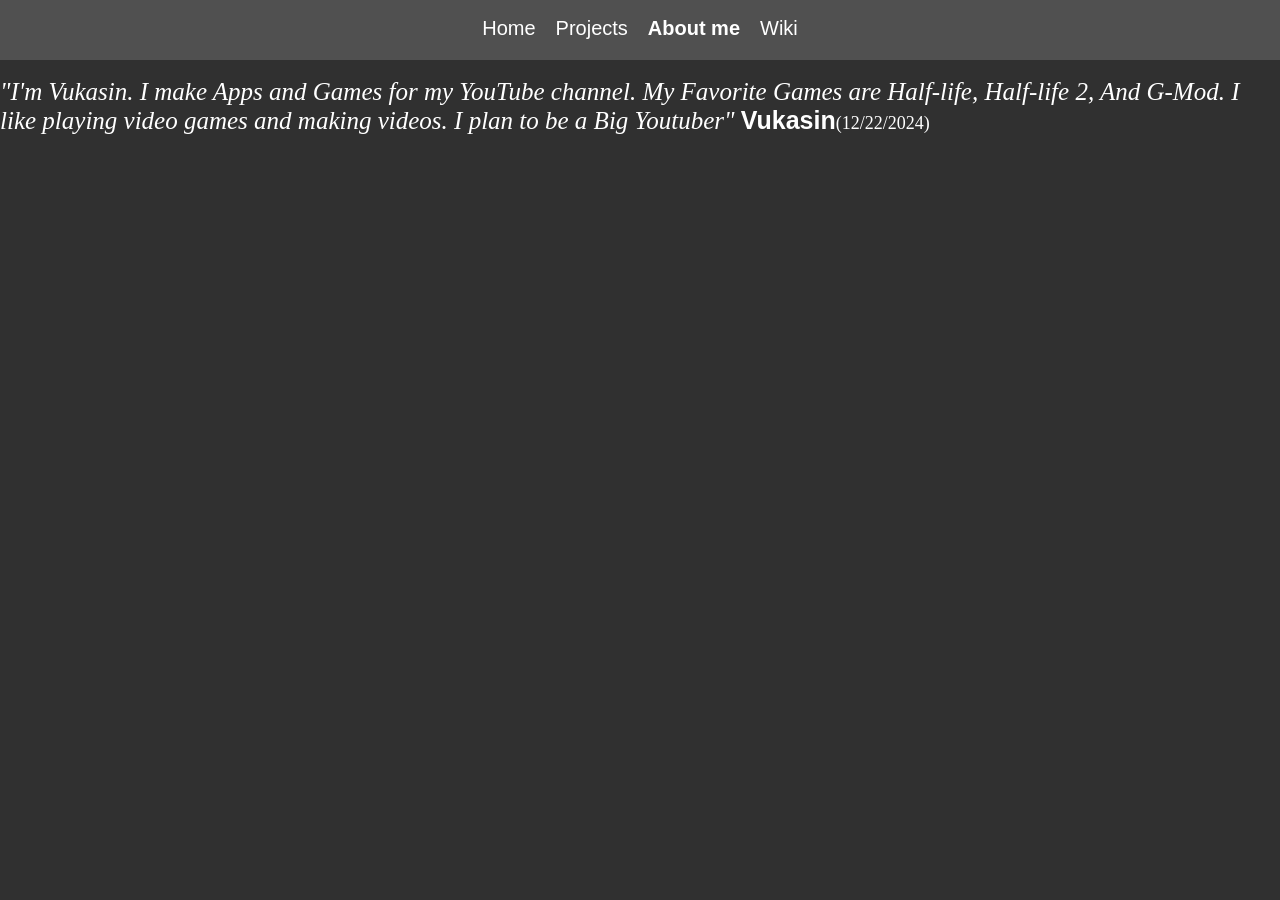
==== about.html @ ecef1e7b "Fixed Bugs and made the intire page Darker" ====
<!DOCTYPE html>
<html>
	<head>
		<title>About me</title>
		<meta name="viewport" content="width=device-width, initial-scale=1">
		<meta name="darkreader-lock">
		<link rel="stylesheet" type="text/css" href="main.css">
		<link href="https://fonts.googleapis.com/css2?family=Ubuntu:wght@300;400&display=swap" rel="stylesheet">
		<style type="text/css">
		.auto-style1 {
			font-family: Arial;
		}
		.auto-style2 {
			font-family: Cambria, Cochin, Georgia, Times, "Times New Roman", serif;
			font-size: large;
		}
		.auto-style3 {
			font-style: normal;
		}
		.auto-style4 {
	font-family: "Gill Sans", "Gill Sans MT", Calibri, "Trebuchet MS", sans-serif;
}
		</style>
	</head>
	<body id="mb" class="body">
	<div class="cmnt">
	<p class="links"><a href="index.html">Home</a><a href="projects.html">Projects</a><strong>About me</strong><a href="wiki/index.html">Wiki</a></p>
	</div>

	<div class="yes"><p class="auto-style2" ><em>&quot;I'm Vukasin. I make Apps and Games for my YouTube channel. My Favorite Games are Half-life, Half-life 2, And G-Mod. I like playing video games and making videos. I plan to be a Big Youtuber&quot;</em><dfn class="auto-style3"> </dfn><strong><span class="auto-style4">Vukasin</span></strong>(12/22/2024)</p></dir>
	</body>
</html>
---- main.css ----
﻿.f1 {
	border-radius: 10px;
	white-space: nowrap;
	background-color: #606060;
	margin-bottom: 5px;
	height: 70px;
	width: 100%;
}
.f2 {
	border-radius: 10px;
	text-decoration: none;
	border-width: 0px;
}
.f3 {
	font-family: Arial;
	margin-left: 5px;
	font-size: 30px;
	height: 50px;
	display: inline;
	position: absolute;
	flex-grow: 1; /* Allows the link to take up available space */
    flex-basis: 0;
    overflow-wrap: break-word;
    white-space: normal;
	text-align: center;
}
body {
	margin: 0px;
	padding: 0px;
	margin-top: -16px;
	text-decoration: none;
	color: #ffffff;
	background-color: #303030;
}
body a {
	border-width: 0px;
	text-decoration: none;
	color: #ffffff;
	border-color: none;
}
.a:hover {
	color: rgb(255 255 255);
	background-color: #cfcfcf;
	border-radius: 100px; 
}
.a {
	border-radius: 0px;
	display: inline;
	height: 40px;
	width: 40px;
	margin: 0 3;
	color: rgb(0 0 0);
	position: relative;
	left: 10px;
	
}
.hej {
	position: relative;
	float: right;
	margin: 0 12px;
	border-radius: 20px;
	width: 200px;
	height: 400px;
	background: #4b4b4b;
}

.dtr2:hover {
	background: #6f6f6f;
}
.dtr2 {
	height: 150px;
	width: 100%;
	background-color: #4f4f4f;
	border-width: 1px;
	border-bottom-style: solid;
	border-color: black;
	border-radius: 25px 0 0 25px;
}
.opb {
	width: auto;
	height: 45px;
	position: relative;
	background-color: #757474;
	border-radius: 20px 20px 0 0;
}
.e {
	position: relative;
	color: white;
	left: 160px;
	text-decoration: none;
	border-radius: 25px;
	width: 500px;
}
.f {
	position: relative;
	bottom: 92px;
	border-radius: 25px;
}
.k {
	position: absolute;
	bottom: 60px;
	left: -20%;
}
.l {
	position: absolute;
	margin: 0 38%;
}
.owo {
	position: absolute;
	left: 10px;
	top: -20px;
}
.space20px {
	height: 20px;
}
.cmnt {
	display: block;
	background-color: #505050;
	width: 100%;
	text-align: center;
	height: 60px;
	font-size: 20px;
	align-items: center;
}
.links {
	margin-top: 16px;
	font-family: Arial;
	padding-top: 17px;
	align-items: center;
}
.links * {
	padding-left: 10px;
	padding-right: 10px;
}
#Welcometext {
	text-shadow: 
	-1px -1px 0 black,
	1px -1px 0 black,
	-1px 1px 0 black,
	1px 1px 0 black;
}
#rctlolniceepicsrlg {
	text-shadow: 
	-1px -1px 0 black,
	1px -1px 0 black,
	-1px 1px 0 black,
	1px 1px 0 black;
}
.yes *{
	font-size: 25px;
}
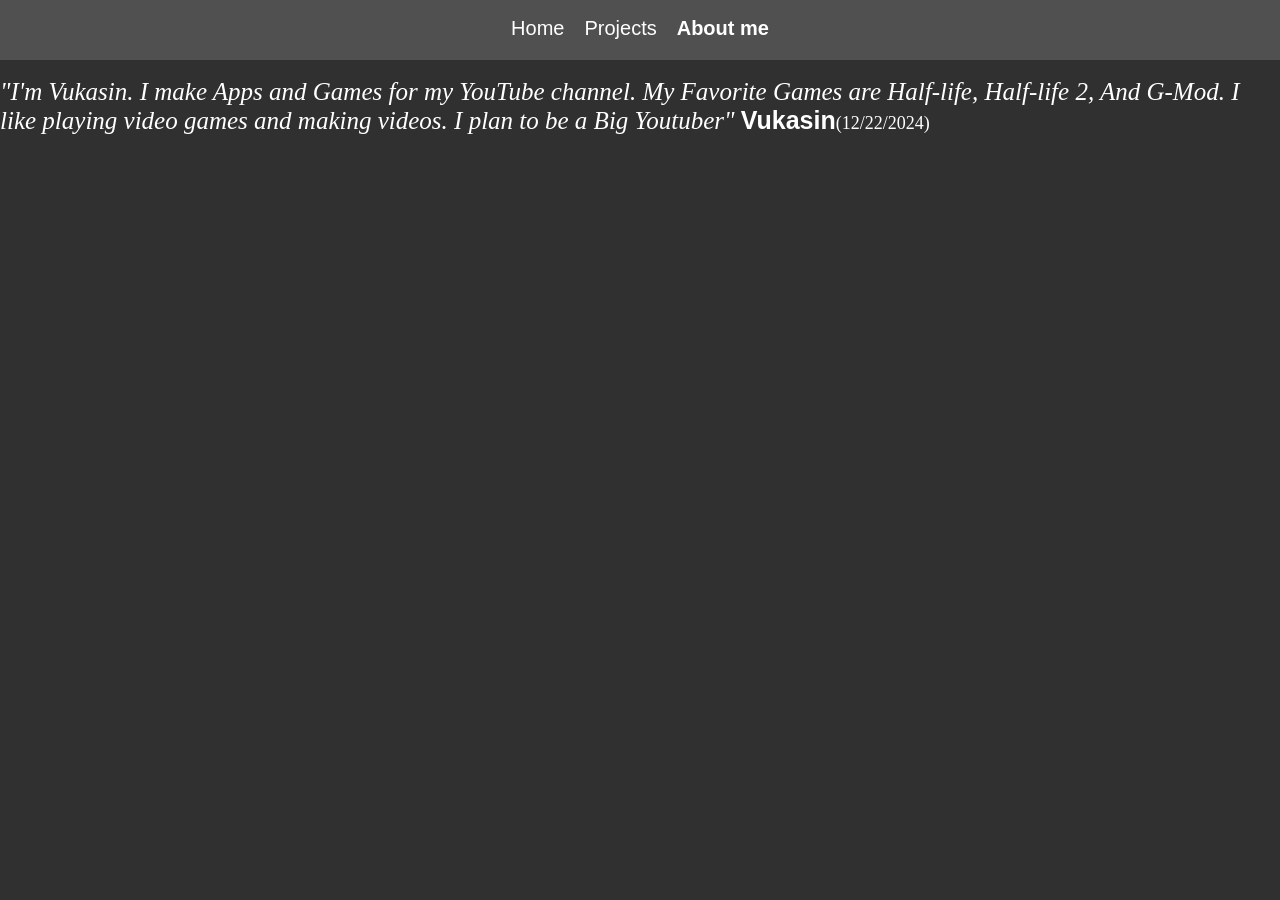
==== commit ab086376: "Remove the useless wiki button in about" ====
--- a/about.html
+++ b/about.html
@@ -24,9 +24,10 @@
 	</head>
 	<body id="mb" class="body">
 	<div class="cmnt">
-	<p class="links"><a href="index.html">Home</a><a href="projects.html">Projects</a><strong>About me</strong><a href="wiki/index.html">Wiki</a></p>
+	<p class="links"><a href="index.html">Home</a><a href="projects.html">Projects</a><strong>About me</strong></p>
 	</div>
 
 	<div class="yes"><p class="auto-style2" ><em>&quot;I'm Vukasin. I make Apps and Games for my YouTube channel. My Favorite Games are Half-life, Half-life 2, And G-Mod. I like playing video games and making videos. I plan to be a Big Youtuber&quot;</em><dfn class="auto-style3"> </dfn><strong><span class="auto-style4">Vukasin</span></strong>(12/22/2024)</p></dir>
 	</body>
 </html>
+
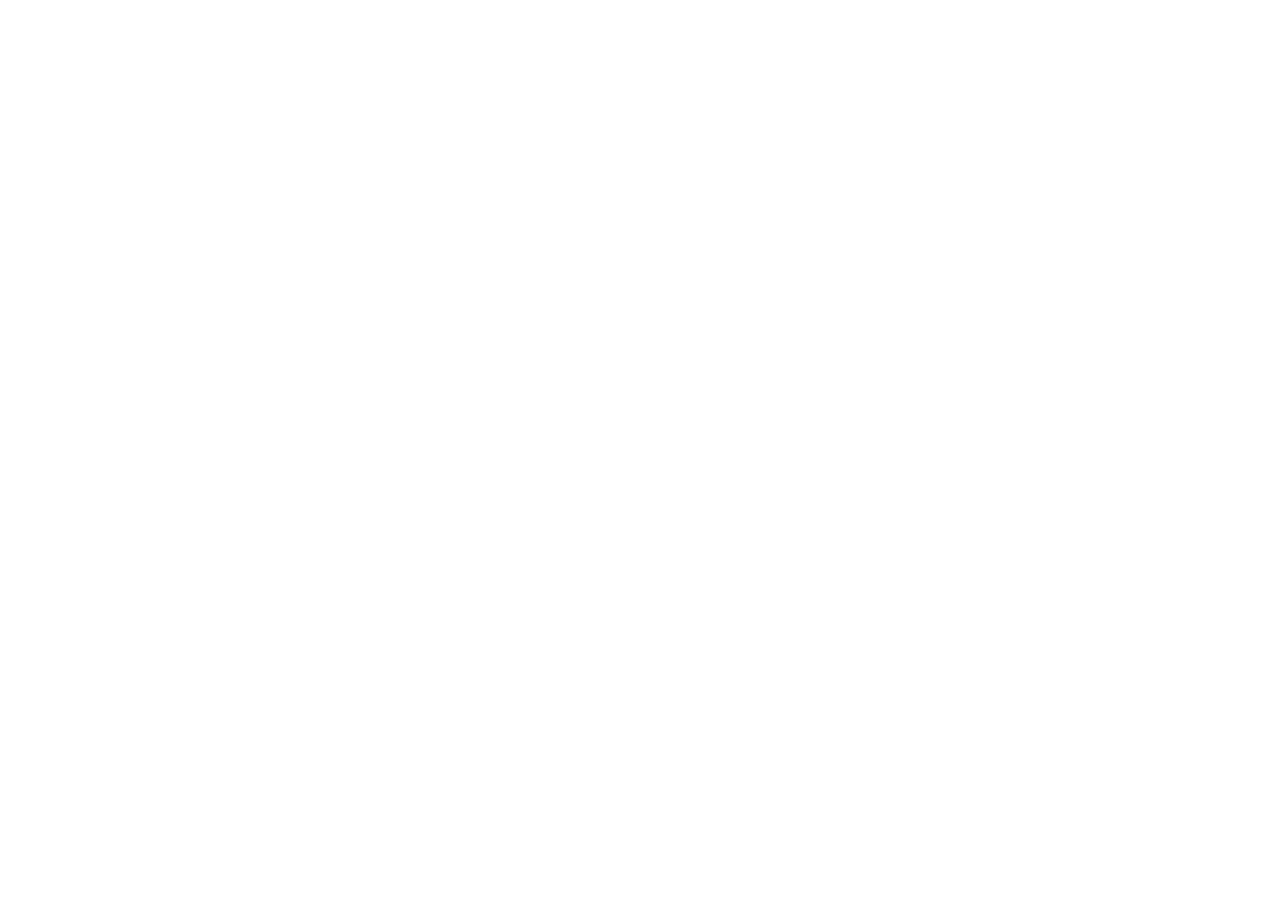
==== commit 1602ff90: "Add files via upload" ====
--- a/about.html
+++ b/about.html
@@ -4,30 +4,9 @@
 		<title>About me</title>
 		<meta name="viewport" content="width=device-width, initial-scale=1">
 		<meta name="darkreader-lock">
-		<link rel="stylesheet" type="text/css" href="main.css">
-		<link href="https://fonts.googleapis.com/css2?family=Ubuntu:wght@300;400&display=swap" rel="stylesheet">
-		<style type="text/css">
-		.auto-style1 {
-			font-family: Arial;
-		}
-		.auto-style2 {
-			font-family: Cambria, Cochin, Georgia, Times, "Times New Roman", serif;
-			font-size: large;
-		}
-		.auto-style3 {
-			font-style: normal;
-		}
-		.auto-style4 {
-	font-family: "Gill Sans", "Gill Sans MT", Calibri, "Trebuchet MS", sans-serif;
-}
-		</style>
 	</head>
 	<body id="mb" class="body">
-	<div class="cmnt">
-	<p class="links"><a href="index.html">Home</a><a href="projects.html">Projects</a><strong>About me</strong></p>
-	</div>
-
-	<div class="yes"><p class="auto-style2" ><em>&quot;I'm Vukasin. I make Apps and Games for my YouTube channel. My Favorite Games are Half-life, Half-life 2, And G-Mod. I like playing video games and making videos. I plan to be a Big Youtuber&quot;</em><dfn class="auto-style3"> </dfn><strong><span class="auto-style4">Vukasin</span></strong>(12/22/2024)</p></dir>
+	<script src="redir.js"></script>
 	</body>
 </html>
 
